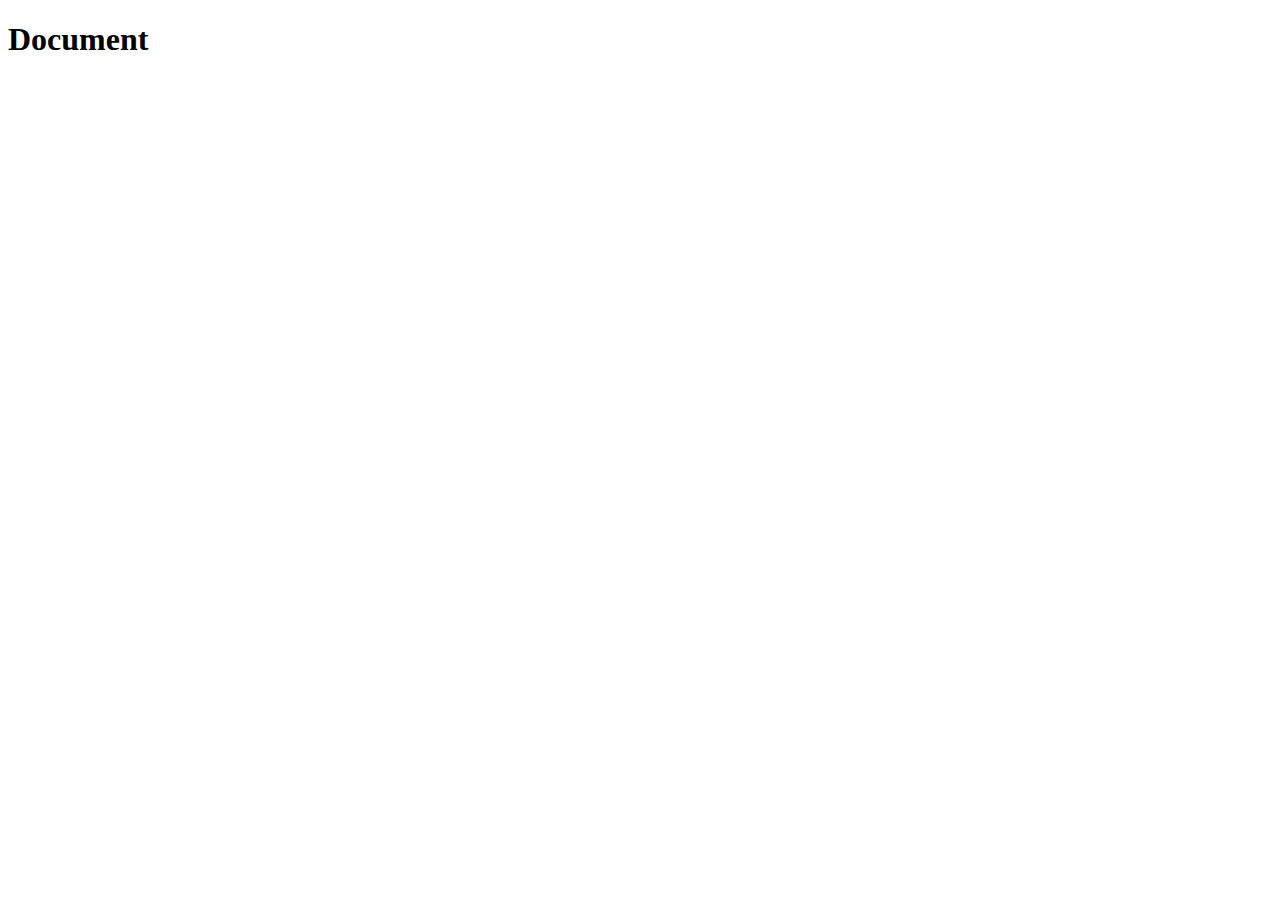
==== site/module-2/index.html @ 11388c12 "My Module 2 Assignment" ====
<!DOCTYPE html>
<html lang="en">
  <head>
    <meta charset="UTF-8" />
    <meta http-equiv="X-UA-Compatible" content="IE=edge" />
    <meta name="viewport" content="width=device-width, initial-scale=1.0" />
    <title>Document</title>
  </head>
  <body>
    <h1>Document</h1>
  </body>
</html>
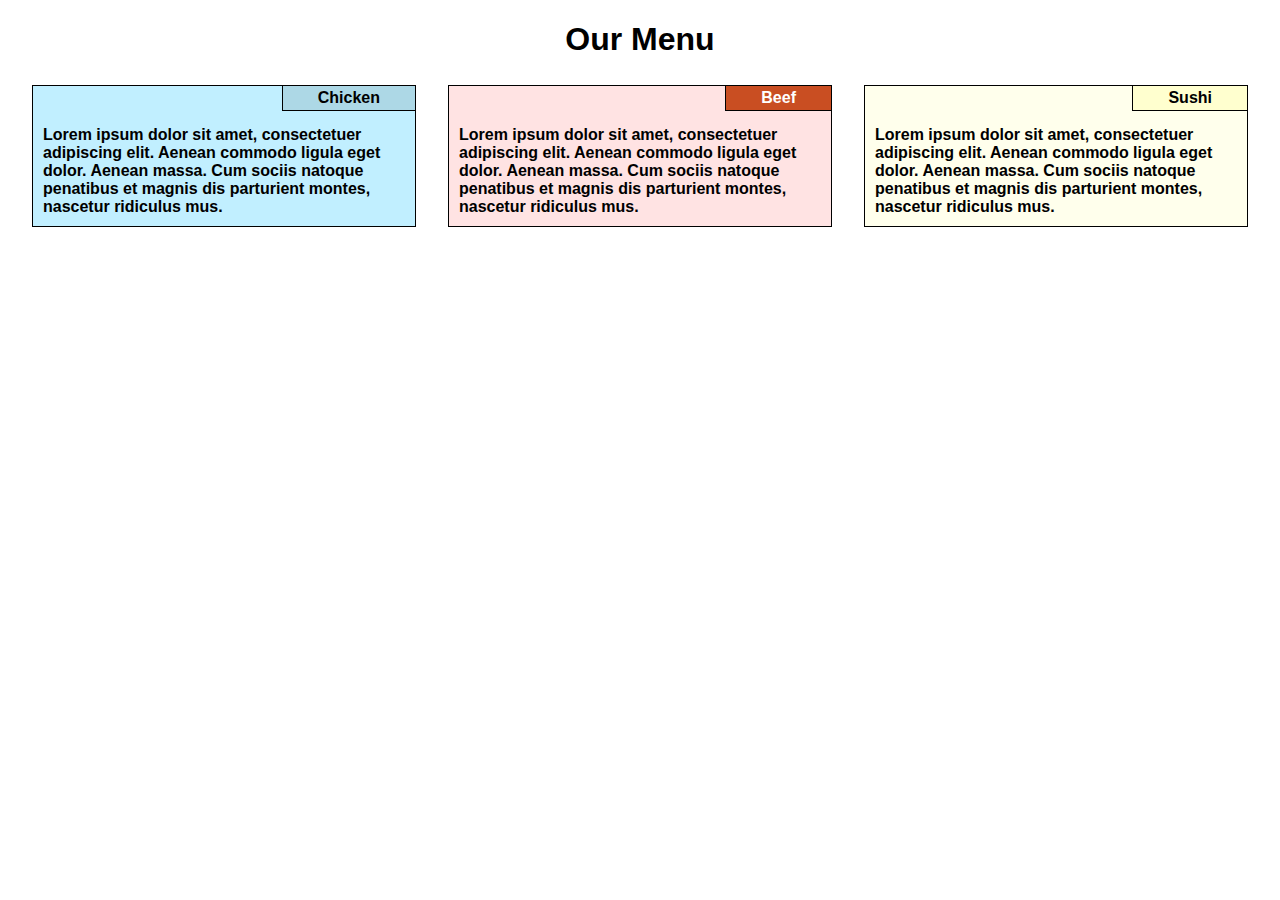
==== commit 5faa6011: "My Module 2 Assignment Solution" ====
--- a/site/module-2/index.html
+++ b/site/module-2/index.html
@@ -4,9 +4,33 @@
     <meta charset="UTF-8" />
     <meta http-equiv="X-UA-Compatible" content="IE=edge" />
     <meta name="viewport" content="width=device-width, initial-scale=1.0" />
-    <title>Document</title>
+    <title>Assignment Solution for Module 2</title>
+    <link rel="stylesheet" href="css/module-2-styles.css" />
   </head>
+
   <body>
-    <h1>Document</h1>
+    <h1>Our Menu</h1>
+    <section>
+      <div class="chicken-box">
+        <div class="chicken-header">Chicken</div>
+        Lorem ipsum dolor sit amet, consectetuer adipiscing elit. Aenean commodo
+        ligula eget dolor. Aenean massa. Cum sociis natoque penatibus et magnis
+        dis parturient montes, nascetur ridiculus mus.
+      </div>
+
+      <div class="beef-box">
+        <div class="beef-header">Beef</div>
+        Lorem ipsum dolor sit amet, consectetuer adipiscing elit. Aenean commodo
+        ligula eget dolor. Aenean massa. Cum sociis natoque penatibus et magnis
+        dis parturient montes, nascetur ridiculus mus.
+      </div>
+
+      <div class="sushi-box">
+        <div class="sushi-header">Sushi</div>
+        Lorem ipsum dolor sit amet, consectetuer adipiscing elit. Aenean commodo
+        ligula eget dolor. Aenean massa. Cum sociis natoque penatibus et magnis
+        dis parturient montes, nascetur ridiculus mus.
+      </div>
+    </section>
   </body>
 </html>
--- a/site/module-2/css/module-2-styles.css
+++ b/site/module-2/css/module-2-styles.css
@@ -0,0 +1,86 @@
+body {
+  font-weight: 700;
+  font-family:'Segoe UI', Tahoma, Geneva, Verdana, sans-serif;
+  margin: 0;
+}
+
+h1 {
+  text-align: center;
+}
+
+#menu-container {
+  width: 80%;
+  margin: 0 auto;
+}
+
+.chicken-box,
+.beef-box,
+.sushi-box {
+  width: 30%;
+  float: left;
+  position: relative;
+  box-sizing: border-box;
+  padding: 40px 10px 10px 10px; 
+  border: 1px solid black;
+  margin: 5px 0 20px 2.5%;
+}
+
+.chicken-box {
+  background-color: rgb(193, 239, 255);
+}
+
+.beef-box {
+  background-color: rgb(255, 227, 227);
+}
+
+.sushi-box {
+  background-color: rgb(255, 255, 236);
+}
+
+.chicken-header,
+.beef-header,
+.sushi-header {
+  position: absolute;
+  top: 0;
+  right: 0;
+  padding: 3px 35px 3px 35px;
+  border-width: 0px 0px 1px 1px;
+  border-style: solid;
+}
+
+.chicken-header {
+  background-color: lightblue;
+}
+
+.beef-header {
+  background-color: rgb(201, 78, 34);
+  border-color: black;
+  color: white;
+}
+
+.sushi-header {
+  background-color: rgb(255, 255, 207);
+}
+
+@media (min-width: 768px) and (max-width: 991px) {
+  .sushi-box {
+    clear: left;
+    width: 95%;
+    margin: 5px 0 20px 2.5%;
+  }
+  .chicken-box,
+  .beef-box {
+    width: 46.25%;
+    box-sizing: border-box;
+    margin: 5px 0 20px 2.5%;
+  }
+}
+
+@media (max-width: 767px) {
+  .chicken-box,
+  .beef-box,
+  .sushi-box {
+    width: 80%;
+    margin-left: 10%;
+  }
+}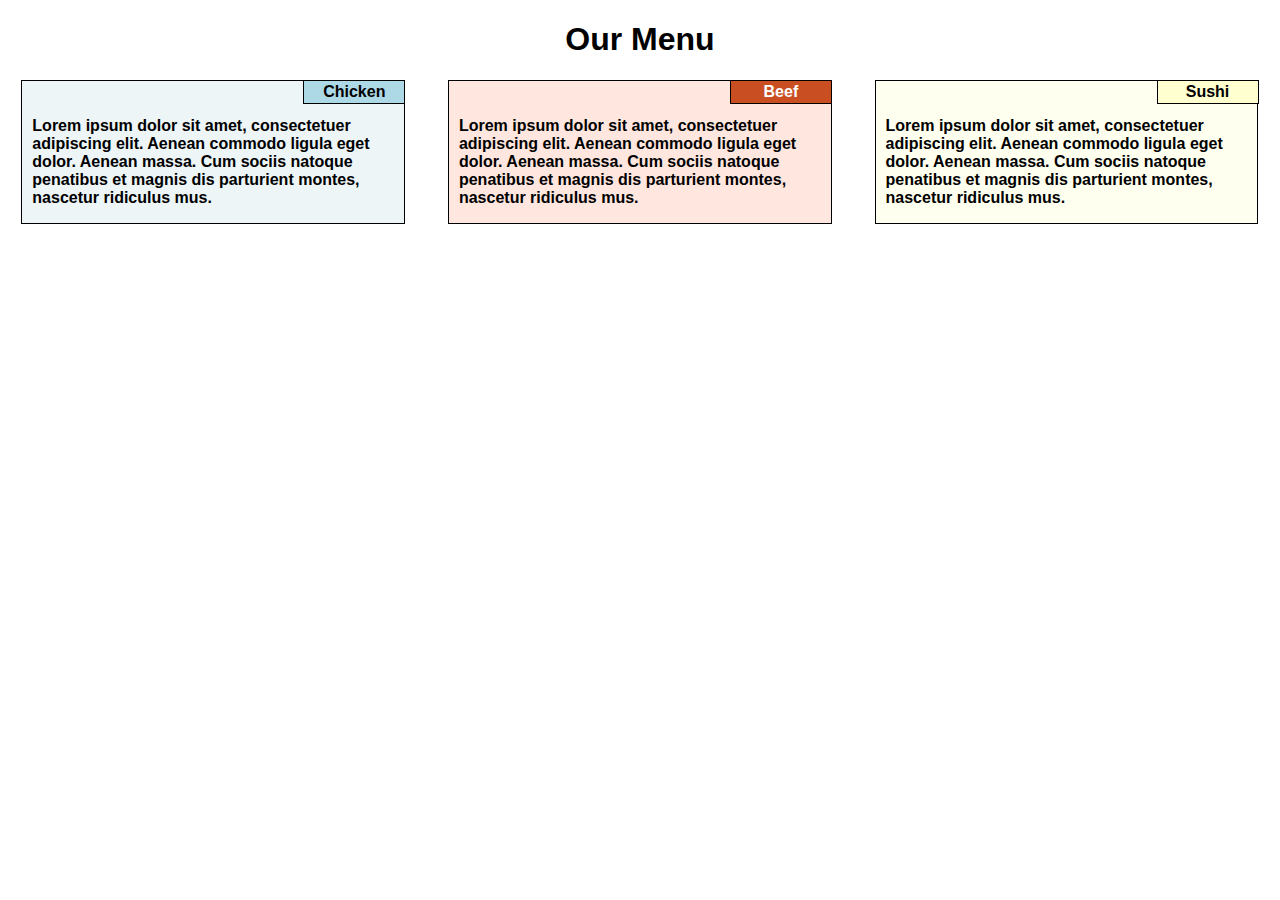
==== commit 68591303: "My Module 2 Assignment Solution" ====
--- a/site/module-2/index.html
+++ b/site/module-2/index.html
@@ -10,27 +10,39 @@
 
   <body>
     <h1>Our Menu</h1>
-    <section>
-      <div class="chicken-box">
-        <div class="chicken-header">Chicken</div>
-        Lorem ipsum dolor sit amet, consectetuer adipiscing elit. Aenean commodo
-        ligula eget dolor. Aenean massa. Cum sociis natoque penatibus et magnis
-        dis parturient montes, nascetur ridiculus mus.
+    <div class="row">
+      <div class="col-lg-4 col-md-6">
+        <div id="chicken-container" class="item-container">
+          <div class="chicken-header">Chicken</div>
+          <p>
+            Lorem ipsum dolor sit amet, consectetuer adipiscing elit. Aenean
+            commodo ligula eget dolor. Aenean massa. Cum sociis natoque
+            penatibus et magnis dis parturient montes, nascetur ridiculus mus.
+          </p>
+        </div>
       </div>
 
-      <div class="beef-box">
-        <div class="beef-header">Beef</div>
-        Lorem ipsum dolor sit amet, consectetuer adipiscing elit. Aenean commodo
-        ligula eget dolor. Aenean massa. Cum sociis natoque penatibus et magnis
-        dis parturient montes, nascetur ridiculus mus.
+      <div class="col-lg-4 col-md-6">
+        <div id="beef-container" class="item-container">
+          <div class="beef-header">Beef</div>
+          <p>
+            Lorem ipsum dolor sit amet, consectetuer adipiscing elit. Aenean
+            commodo ligula eget dolor. Aenean massa. Cum sociis natoque
+            penatibus et magnis dis parturient montes, nascetur ridiculus mus.
+          </p>
+        </div>
       </div>
 
-      <div class="sushi-box">
-        <div class="sushi-header">Sushi</div>
-        Lorem ipsum dolor sit amet, consectetuer adipiscing elit. Aenean commodo
-        ligula eget dolor. Aenean massa. Cum sociis natoque penatibus et magnis
-        dis parturient montes, nascetur ridiculus mus.
+      <div class="col-lg-4 col-md-12">
+        <div id="sushi-container" class="item-container">
+          <div id="sushi-header" class="sushi-header">Sushi</div>
+          <p>
+            Lorem ipsum dolor sit amet, consectetuer adipiscing elit. Aenean
+            commodo ligula eget dolor. Aenean massa. Cum sociis natoque
+            penatibus et magnis dis parturient montes, nascetur ridiculus mus.
+          </p>
+        </div>
       </div>
-    </section>
+    </div>
   </body>
 </html>
--- a/site/module-2/css/module-2-styles.css
+++ b/site/module-2/css/module-2-styles.css
@@ -8,33 +8,31 @@
   text-align: center;
 }
 
-#menu-container {
-  width: 80%;
-  margin: 0 auto;
+.row {
+  width: 100%;
 }
 
-.chicken-box,
-.beef-box,
-.sushi-box {
-  width: 30%;
-  float: left;
+.col-lg-4, .col-md-6 {
   position: relative;
-  box-sizing: border-box;
-  padding: 40px 10px 10px 10px; 
-  border: 1px solid black;
-  margin: 5px 0 20px 2.5%;
 }
 
-.chicken-box {
-  background-color: rgb(193, 239, 255);
+.item-container {
+  border: 1px solid black;
+  width: 90%;
+  margin: 0 auto 30px auto;
+  box-sizing: border-box;
 }
 
-.beef-box {
-  background-color: rgb(255, 227, 227);
+#chicken-container {
+  background-color: rgb(237, 245, 247);
 }
 
-.sushi-box {
-  background-color: rgb(255, 255, 236);
+#beef-container {
+  background-color: rgb(255, 230, 222);
+}
+
+#sushi-container {
+  background-color: rgb(255, 255, 239);
 }
 
 .chicken-header,
@@ -42,10 +40,11 @@
 .sushi-header {
   position: absolute;
   top: 0;
-  right: 0;
-  padding: 3px 35px 3px 35px;
-  border-width: 0px 0px 1px 1px;
-  border-style: solid;
+  right: 5%;
+  width: 100px;
+  text-align: center;
+  padding: 2px 0px;
+  border: 1px solid black;
 }
 
 .chicken-header {
@@ -54,7 +53,6 @@
 
 .beef-header {
   background-color: rgb(201, 78, 34);
-  border-color: black;
   color: white;
 }
 
@@ -62,25 +60,101 @@
   background-color: rgb(255, 255, 207);
 }
 
-@media (min-width: 768px) and (max-width: 991px) {
-  .sushi-box {
-    clear: left;
-    width: 95%;
-    margin: 5px 0 20px 2.5%;
+p {
+  padding: 20px 10px 0px 10px;
+}
+
+/* Desktop layout */
+@media (min-width: 992px) {
+  .col-lg-1, .col-lg-2, .col-lg-3, .col-lg-4, .col-lg-5, .col-lg-6, .col-lg-7, .col-lg-8, .col-lg-9, .col-lg-10, .col-lg-11, .col-lg-12 {
+    float: left;
   }
-  .chicken-box,
-  .beef-box {
-    width: 46.25%;
-    box-sizing: border-box;
-    margin: 5px 0 20px 2.5%;
+  .col-lg-1 {
+    width: 8.33%;
+  }
+  .col-lg-2 {
+    width: 16.66%;
+  }
+  .col-lg-3 {
+    width: 25%;
+  }
+  .col-lg-4 {
+    width: 33.33%;
+  }
+  .col-lg-5 {
+    width: 41.66%;
+  }
+  .col-lg-6 {
+    width: 50%;
+  }
+  .col-lg-7 {
+    width: 58.33%;
+  }
+  .col-lg-8 {
+    width: 66.66%;
+  }
+  .col-lg-9 {
+    width: 74.99%;
+  }
+  .col-lg-10 {
+    width: 83.33%;
+  }
+  .col-lg-11 {
+    width: 91.66%;
+  }
+  .col-lg-12 {
+    width: 100%;
   }
 }
 
-@media (max-width: 767px) {
-  .chicken-box,
-  .beef-box,
-  .sushi-box {
-    width: 80%;
-    margin-left: 10%;
+/* Tablet layout */
+@media (min-width: 768px) and (max-width: 991px) {
+  .col-md-1, .col-md-2, .col-md-3, .col-md-4, .col-md-5, .col-md-6, .col-md-7, .col-md-8, .col-md-9, .col-md-10, .col-md-11, .col-md-12 {
+    float: left;
+  }
+  .col-md-1 {
+    width: 8.33%;
+  }
+  .col-md-2 {
+    width: 16.66%;
+  }
+  .col-md-3 {
+    width: 25%;
+  }
+  .col-md-4 {
+    width: 33.33%;
+  }
+  .col-md-5 {
+    width: 41.66%;
+  }
+  .col-md-6 {
+    width: 50%;
+  }
+  .col-md-7 {
+    width: 58.33%;
+  }
+  .col-md-8 {
+    width: 66.66%;
+  }
+  .col-md-9 {
+    width: 74.99%;
+  }
+  .col-md-10 {
+    width: 83.33%;
+  }
+  .col-md-11 {
+    width: 91.66%;
+  }
+  .col-md-12 {
+    width: 100%;
+  }
+}
+
+@media (min-width: 768px) and (max-width: 991px) {
+  #sushi-container {
+    width: 95%;
+  }
+  #sushi-header {
+    right: 2.5%;
   }
 }